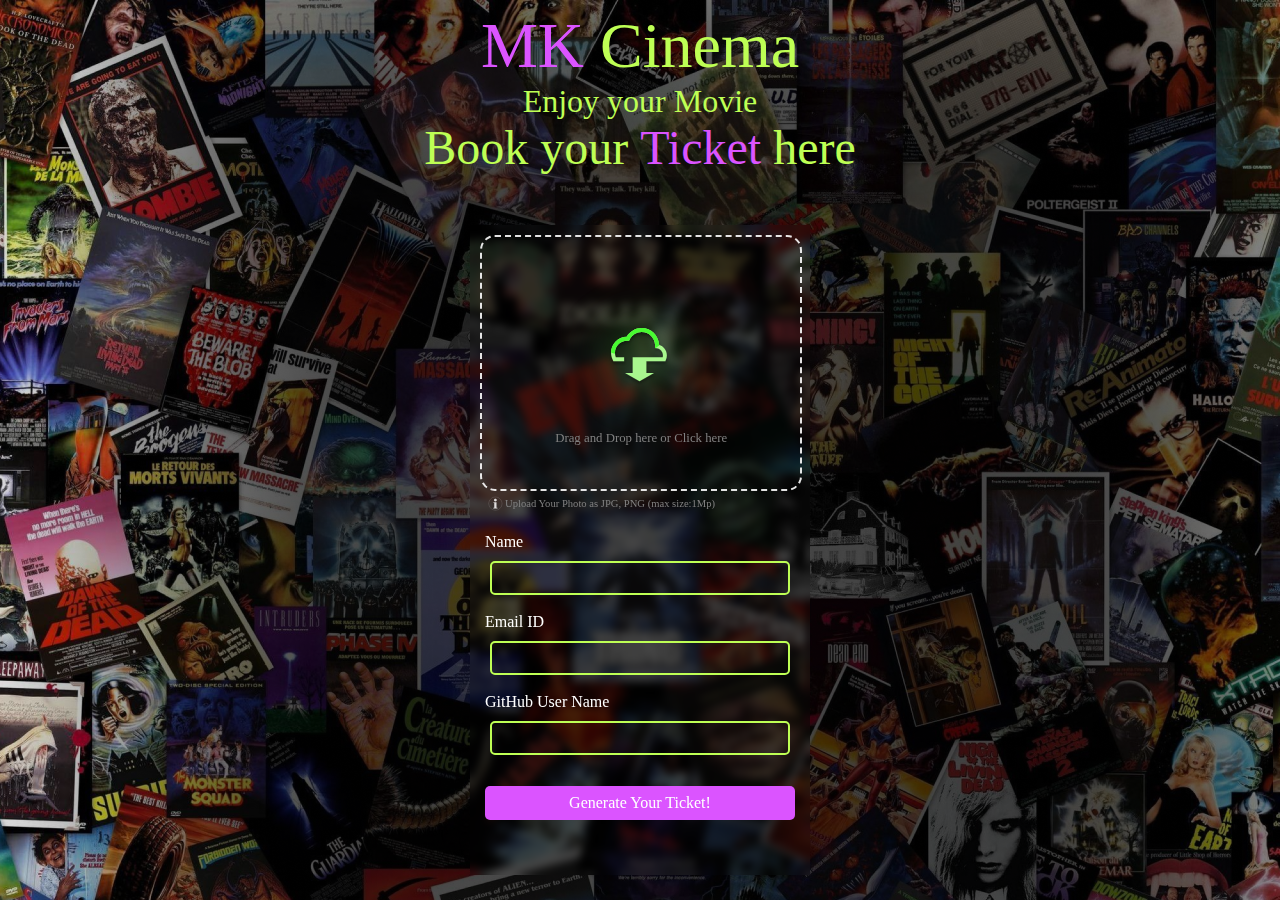
==== index.html @ 76b8cf39 "Add files via upload" ====
<!DOCTYPE html>
<html lang="en">
  <head>
    <meta charset="UTF-8" />
    <meta name="viewport" content="width=device-width, initial-scale=1.0" />
    <title>Document</title>
    <link rel="stylesheet" href="styles.css" />
    <link rel="preconnect" href="https://fonts.googleapis.com" />
    <link rel="preconnect" href="https://fonts.gstatic.com" crossorigin />
    <link
      href="https://fonts.googleapis.com/css2?family=Bebas+Neue&family=Irish+Grover&family=Kaushan+Script&family=Luckiest+Guy&display=swap"
      rel="stylesheet"
    />
  </head>
  <body>
    <div class="container-bg">
      <div class="head-line">
        <div class="heading-with-logo">
          <div class="head-logo"><img src="" alt="" /></div>
          <h2><span class="text-style">MK</span> Cinema</h2>
        </div>
        <h1>Enjoy your Movie</h1>
        <h3>Book your <span class="text-style">Ticket</span> here</h3>
      </div>

      <div class="container">
        <div class="drop-area" id="drop-area">
          <div class="drop-img"><img src="drag.svg" alt="" /></div>
          <p class="drag-txt">
            Drag and Drop here or <a href="">Click here</a>
          </p>
        </div>
        <div class="inst">
          <div class="inst-icon"><img src="info1.svg" alt="" /></div>
          <h5>Upload Your Photo as JPG, PNG (max size:1Mp)</h5>
        </div>
        <div class="form-area">
          <form action="" id="inputform">
            <label for="">
              Name <input type="text" id="name" required />
            </label>
            <label for="">
              Email ID <input type="email" id="email" required />
            </label>
            <label for="">
              GitHub User Name<input type="text" id="username" required />
            </label>
            <div class="btn-container">
              <a class="btn" id="submit" onclick="saveData()"
                >Generate Your Ticket!</a
              >
            </div>
          </form>
        </div>
      </div>
      <input type="file" id="fileInput" accept="image/*" hidden />
    </div>
    <script src="script.js"></script>
  </body>
</html>
---- styles.css ----
* {
    margin: 0;
    padding: 0;
    font-family: "Roboto", serif;
    font-weight: 100;
    overflow: hidden;

}

label {
    display: inline-flex;
    flex-direction: column;

}

form {
    display: inline-flex;
    flex-direction: column;
    margin: 15px 5px 5px 5px;
}

.container-bg {
    display: flex;
    position: relative;
    justify-content: center;
    align-items: center;
    background-image: url(bg.png);
    width: 100%;
    height: 100vh;
}

.container {
    position: absolute;
    top: 25%;
    width: 25%;
    height: 70%;
    padding: 10px 10px 10px 10px;
    backdrop-filter: blur(4px);

}

.drop-area {
    display: inline-flex;
    flex-direction: column;
    justify-content: center;
    align-items: center;


    border: 2px rgba(255, 255, 255, 0.892) dashed;
    border-radius: 15px;

    text-align: center;
    width: 99.5%;
    height: 40%;
}

.form-area {
    display: inline-flex;
    flex-direction: column;
    justify-content: space-between;

    width: 100%;
    height: 60%;
}

label {
    margin-top: 1%;
    margin-bottom: 10px;
    color: white;
    gap: 5px;
}

label>input {
    all: unset;
    border: 2px solid #BEFF54;
    border-radius: 5px;
    margin: 5px;
    background: none;
    background-color: none;
    padding-left: 5px;
    font-size: .9rem;
    font-weight: 80;


    height: 30px;

}

.drop-img {
    width: 50%;
    height: 60%;

}

.head-line {
    position: absolute;
    text-align: center;
    display: inline-flex;
    justify-content: center;
    flex-direction: column;

    top: 1%;
}

.btn {
    background-color: #DB54FF;
    display: block;
    color: white;
    text-align: center;
    border-radius: 5px;
    text-decoration: none;
    transition: all .8s ease;
    padding: 8px 8px 8px 8px;
}

.btn-container {
    margin: 5% 0 0 0;

}

.inst {
    display: inline-flex;
    align-items: center;
    margin: 5px 0 0 8px;
    color: gray;
    font-size: .8rem;
}

.inst-icon {
    border-radius: 50%;
    width: 15px;
    height: 15px;
    margin: 0 2px 0 0;

}

.head-logo {
    display: none;
    width: 50px;
    height: 50px;
    margin-right: 5px;
    background-color: rgb(9, 9, 9);
}

.heading-with-logo {
    display: inline-flex;
    justify-content: center;
    align-items: center;
}

img {
    width: 100%;
    height: 100%;
    object-fit: cover;
}

.drag-txt,
a {
    color: gray;
    text-decoration: none;

}

h1 {
    font-size: 2rem;
}

h2 {
    font-size: 4rem;

}

h3 {
    font-size: 3rem;
}

h1,
h2,
h3 {
    color: #BEFF54;
    font-family: "Irish Grover", serif;
    font-weight: 400;
    font-style: normal;

}

.drag-txt {
    font-size: .8rem;
}

.btn:hover {
    background-color: #ff00ea;
}

i {
    position: absolute;
    width: 4px;
    height: 4px;
    border-radius: 50%;
    background: #ff00d4;
    pointer-events: none;
    animation: animate 2s linear forwards;
}

@keyframes animate {
    0% {
        opacity: 1;
        transform: translate(0, 0);
    }

    100% {
        opacity: 0;
        transform: translate(var(--x), var(--y));
    }
}

.drop-area:hover {
    border: #BEFF54;
    box-shadow: 0 0 15px 5px rgba(82, 249, 60, 0.6);
}

.input-error {
    border: 2px red solid;
    box-shadow: 0 0 5px 2px red;
}

.text-style {
    color: #DB54FF;
    font-family: "Irish Grover", serif;
}
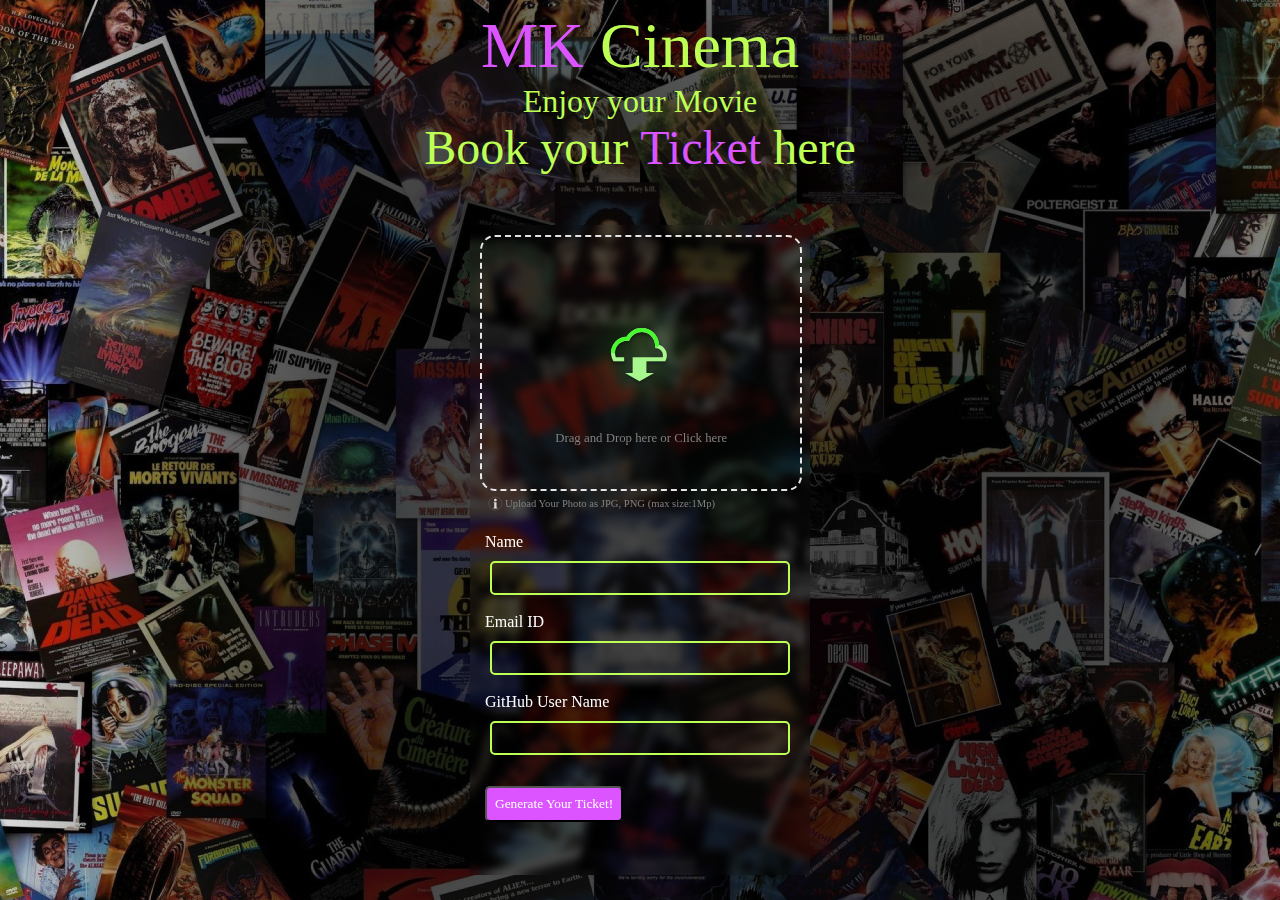
==== commit 29ee21cb: "Update index.html" ====
--- a/index.html
+++ b/index.html
@@ -3,9 +3,10 @@
   <head>
     <meta charset="UTF-8" />
     <meta name="viewport" content="width=device-width, initial-scale=1.0" />
-    <title>Document</title>
+    <title>MK Cinema</title>
     <link rel="stylesheet" href="styles.css" />
     <link rel="preconnect" href="https://fonts.googleapis.com" />
+     <link rel="icon" href="logo-mine.png" type="image/png" />
     <link rel="preconnect" href="https://fonts.gstatic.com" crossorigin />
     <link
       href="https://fonts.googleapis.com/css2?family=Bebas+Neue&family=Irish+Grover&family=Kaushan+Script&family=Luckiest+Guy&display=swap"
@@ -46,9 +47,8 @@
               GitHub User Name<input type="text" id="username" required />
             </label>
             <div class="btn-container">
-              <a class="btn" id="submit" onclick="saveData()"
-                >Generate Your Ticket!</a
-              >
+            <button   type="submit"  class="btn" onclick="saveData()"
+              >Generate Your Ticket!</button>     
             </div>
           </form>
         </div>
